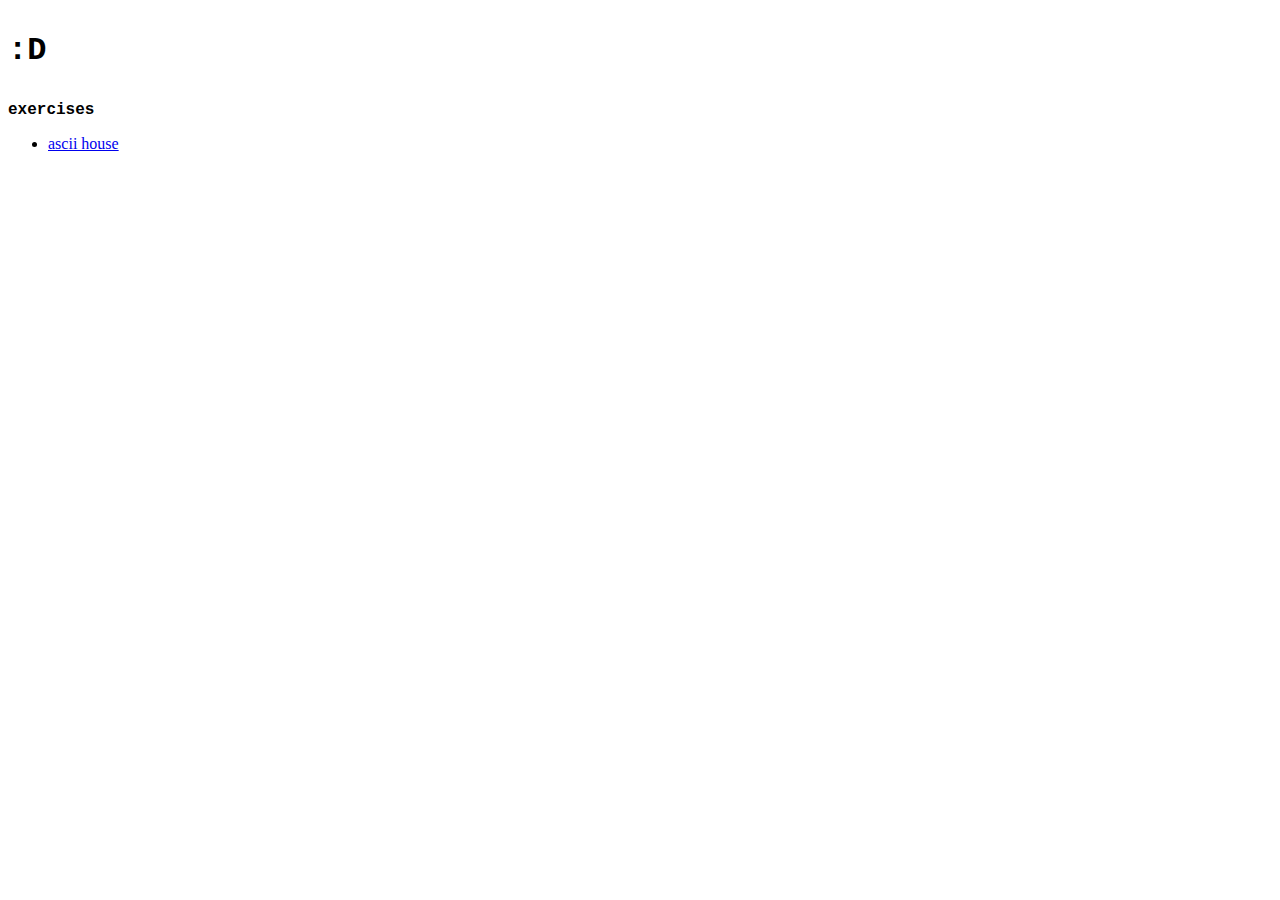
==== index.html @ febaddb7 "move" ====
<!DOCTYPE html>
<html>

<head>
  <title>UI DESIGN PORTFOLIO</title>
  <meta charset="utf-8" />
</head>

<body>

  <!-- this is where my code is-->
  <div id="grid">
    <div id="left-column" class="scroll">  

      <!-- my favorite pokemon -->
      <!-- <img src="https://archives.bulbagarden.net/media/upload/thumb/5/53/054Psyduck.png/140px-054Psyduck.png" alt="Psyduck" /> -->

      <!-- about me-->
      <div class="header">
        <h1><p style="font-family: Courier New">:D</h1>
      </div>
      <div class="container">
      <p class="desc"><p style="font-family: Courier New"><strong>exercises</strong></p>
      <ul>
        <li><a href="ascii/exterior-hyk.html" class="works">ascii house</li>
        <!-- <li>My favorite song is...</li>
        <li>My favorite website is <a href="">Craigslist</a></li> -->
      </ul>
    </div>

    </div>
  </div>
</body>
</html>
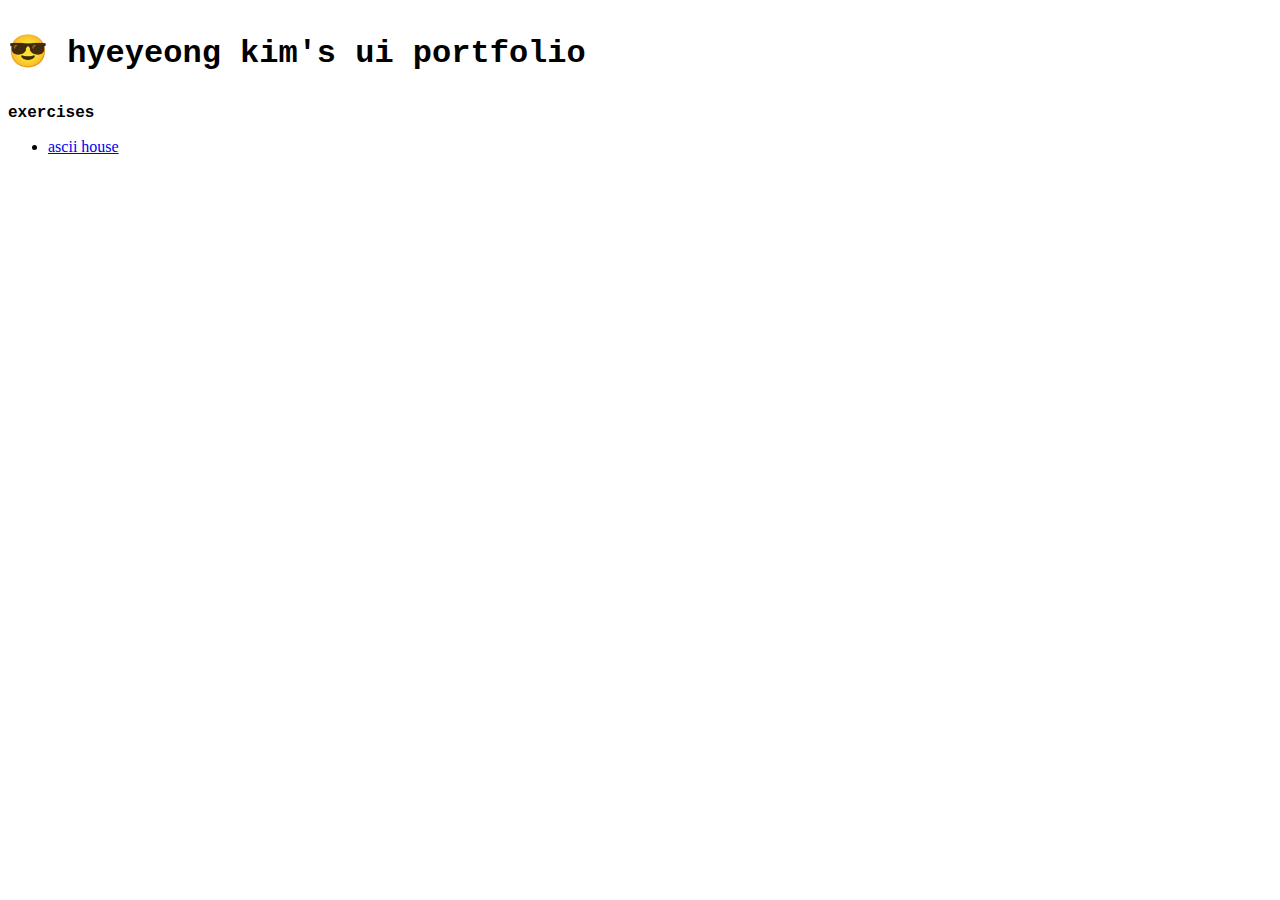
==== commit 37b865d0: "foo" ====
--- a/index.html
+++ b/index.html
@@ -18,7 +18,7 @@
 
       <!-- about me-->
       <div class="header">
-        <h1><p style="font-family: Courier New">:D</h1>
+        <h1><p style="font-family: Courier New">😎 hyeyeong kim's ui portfolio</h1>
       </div>
       <div class="container">
       <p class="desc"><p style="font-family: Courier New"><strong>exercises</strong></p>
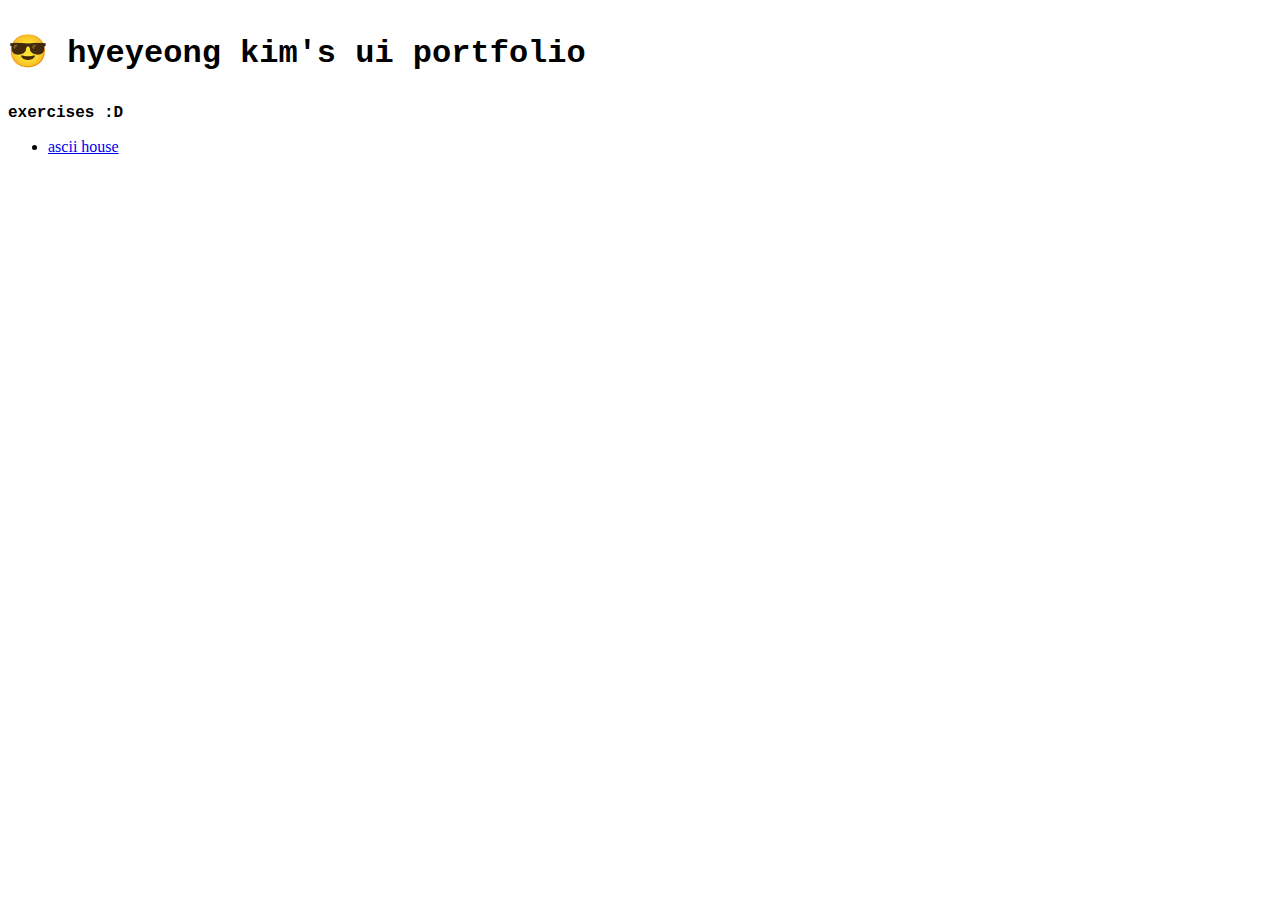
==== commit 3b71661c: "p" ====
--- a/index.html
+++ b/index.html
@@ -21,7 +21,7 @@
         <h1><p style="font-family: Courier New">😎 hyeyeong kim's ui portfolio</h1>
       </div>
       <div class="container">
-      <p class="desc"><p style="font-family: Courier New"><strong>exercises</strong></p>
+      <p class="desc"><p style="font-family: Courier New"><strong>exercises :D</strong></p>
       <ul>
         <li><a href="ascii/exterior-hyk.html" class="works">ascii house</li>
         <!-- <li>My favorite song is...</li>
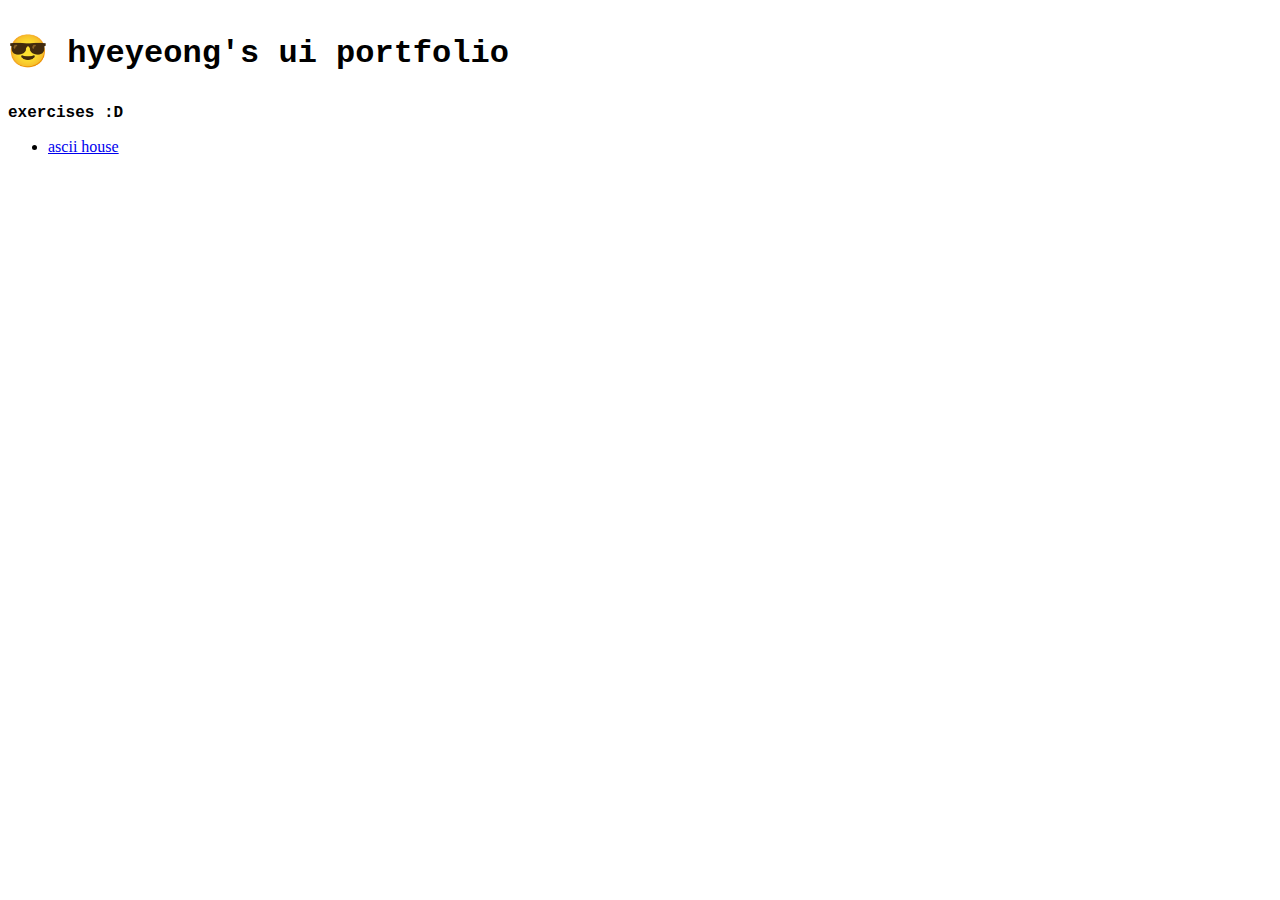
==== commit 81351298: "p" ====
--- a/index.html
+++ b/index.html
@@ -18,7 +18,7 @@
 
       <!-- about me-->
       <div class="header">
-        <h1><p style="font-family: Courier New">😎 hyeyeong kim's ui portfolio</h1>
+        <h1><p style="font-family: Courier New">😎 hyeyeong's ui portfolio</h1>
       </div>
       <div class="container">
       <p class="desc"><p style="font-family: Courier New"><strong>exercises :D</strong></p>
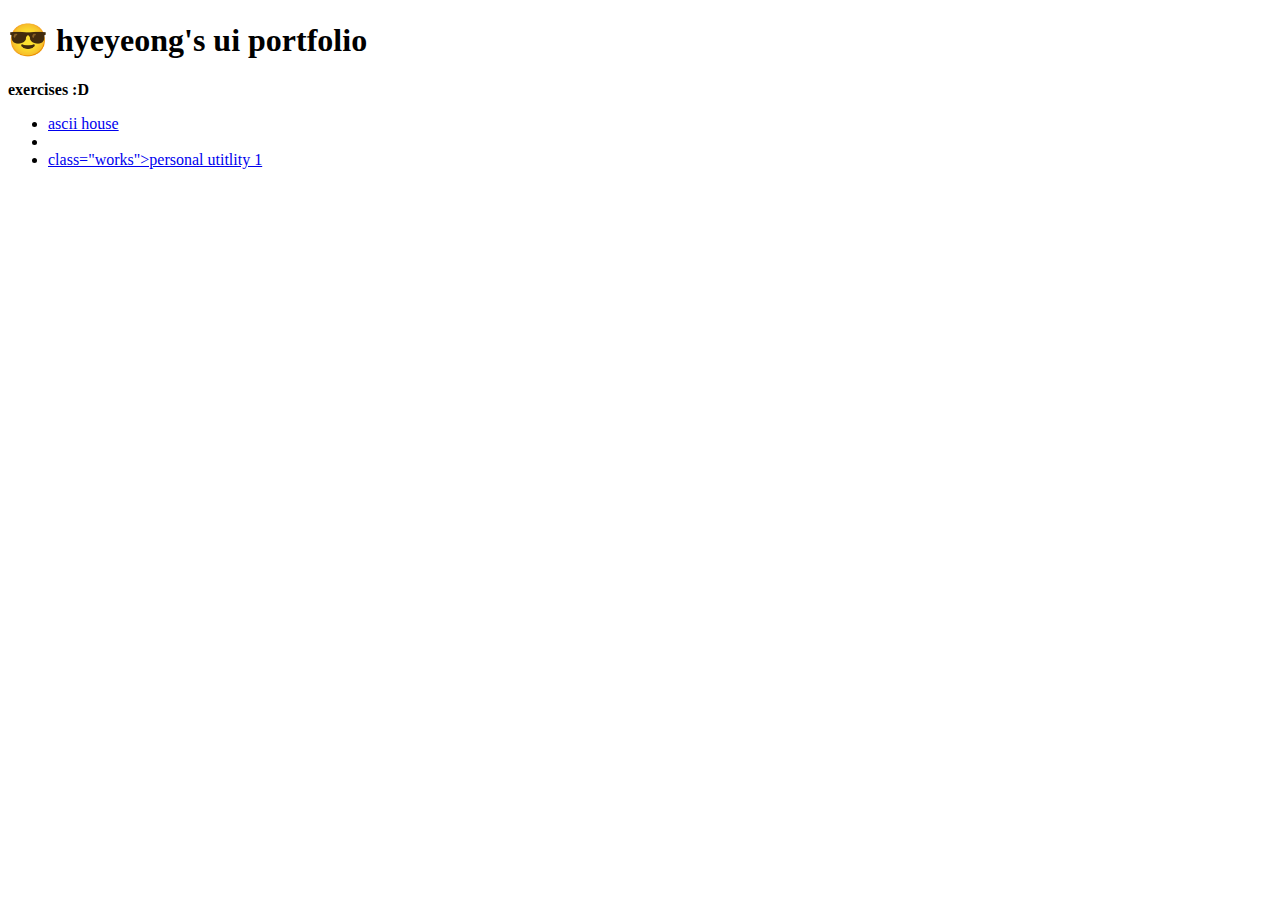
==== commit e942b686: "here" ====
--- a/index.html
+++ b/index.html
@@ -5,6 +5,7 @@
 <head>
   <title>UI DESIGN PORTFOLIO</title>
   <meta charset="utf-8" />
+  <link rel="stylesheet" type="text/css" href="assets/style.css">
 </head>
 
 <body>
@@ -18,14 +19,14 @@
 
       <!-- about me-->
       <div class="header">
-        <h1><p style="font-family: Courier New">😎 hyeyeong's ui portfolio</h1>
+        <h1>😎 hyeyeong's ui portfolio</h1>
       </div>
       <div class="container">
-      <p class="desc"><p style="font-family: Courier New"><strong>exercises :D</strong></p>
+      <p><strong>exercises :D</strong></p>
       <ul>
-        <li><a href="ascii/exterior-hyk.html" class="works">ascii house</li>
-        <!-- <li>My favorite song is...</li>
-        <li>My favorite website is <a href="">Craigslist</a></li> -->
+        <li><a href="ascii/exterior-hyk.html" class="works">ascii house</a></li>
+        <li><a href="https://cloud.protopie.io/p/ef56bcb08b4c591cc709a86c"><li> class="works">personal utitlity 1</a></li></li>
+      <!-- <li>My favorite website is <a href="">Craigslist</a></li> -->
       </ul>
     </div>
 
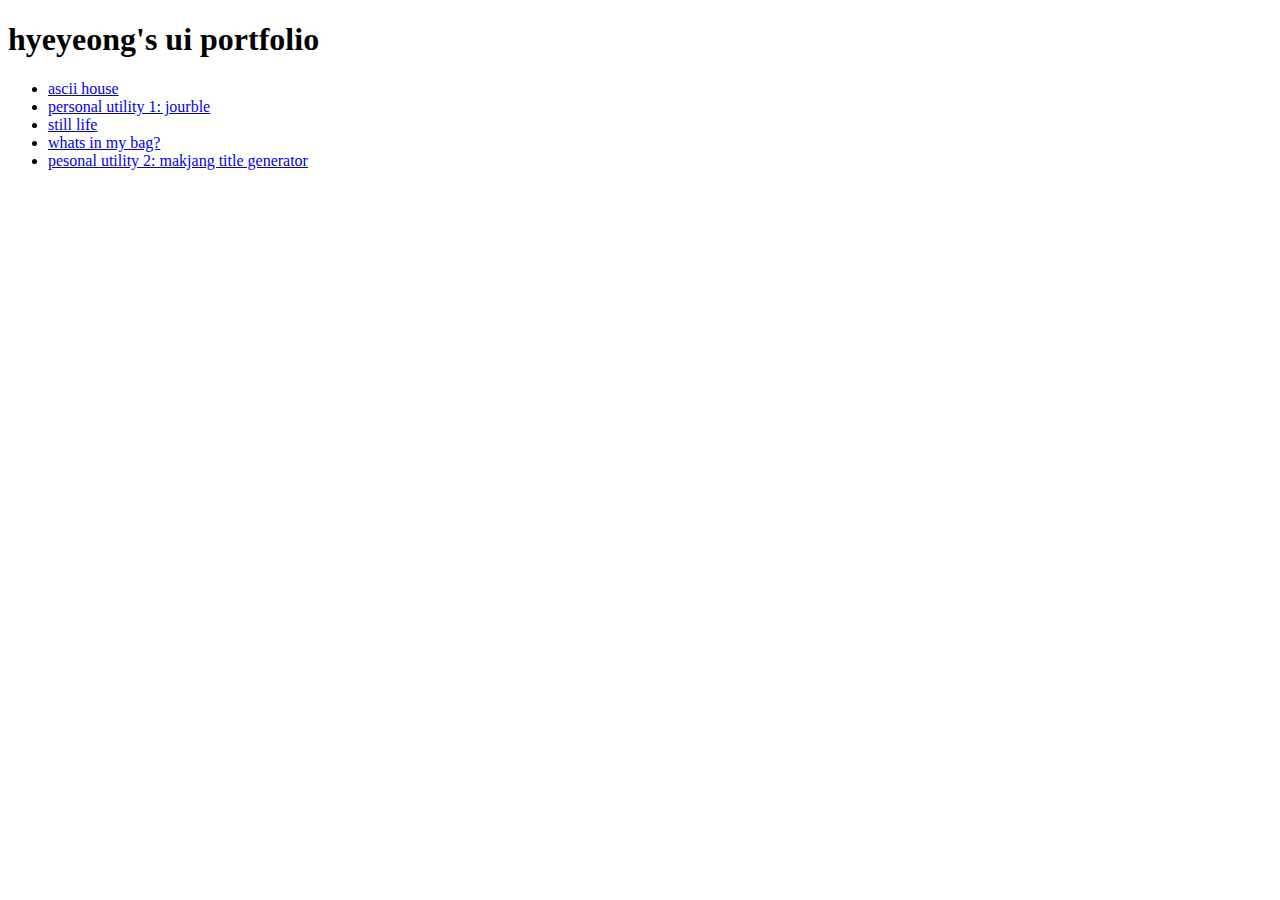
==== commit b993ca71: "ha" ====
--- a/index.html
+++ b/index.html
@@ -19,13 +19,16 @@
 
       <!-- about me-->
       <div class="header">
-        <h1>😎 hyeyeong's ui portfolio</h1>
+        <h1>hyeyeong's ui portfolio</h1>
       </div>
       <div class="container">
-      <p><strong>exercises :D</strong></p>
-      <ul>
-        <li><a href="ascii/exterior-hyk.html" class="works">ascii house</a></li>
-        <li><a href="https://cloud.protopie.io/p/ef56bcb08b4c591cc709a86c"><li> class="works">personal utitlity 1</a></li></li>
+        <ul>
+          <li><a href="ascii/exterior-hyk.html" class="works">ascii house</a></li>
+          <li><a href="https://cloud.protopie.io/p/ef56bcb08b4c591cc709a86c">personal utility 1: jourble</a></li>
+          <li><a href="/">still life</a></li>
+          <li><a href="https://97illi.github.io/UIDesign/class-site_starter-kit/whatsinmybag/bag">whats in my bag?</a></li>
+          <li><a href="p2/site.html">pesonal utility 2: makjang title generator</a></li>
+    </div>
       <!-- <li>My favorite website is <a href="">Craigslist</a></li> -->
       </ul>
     </div>
